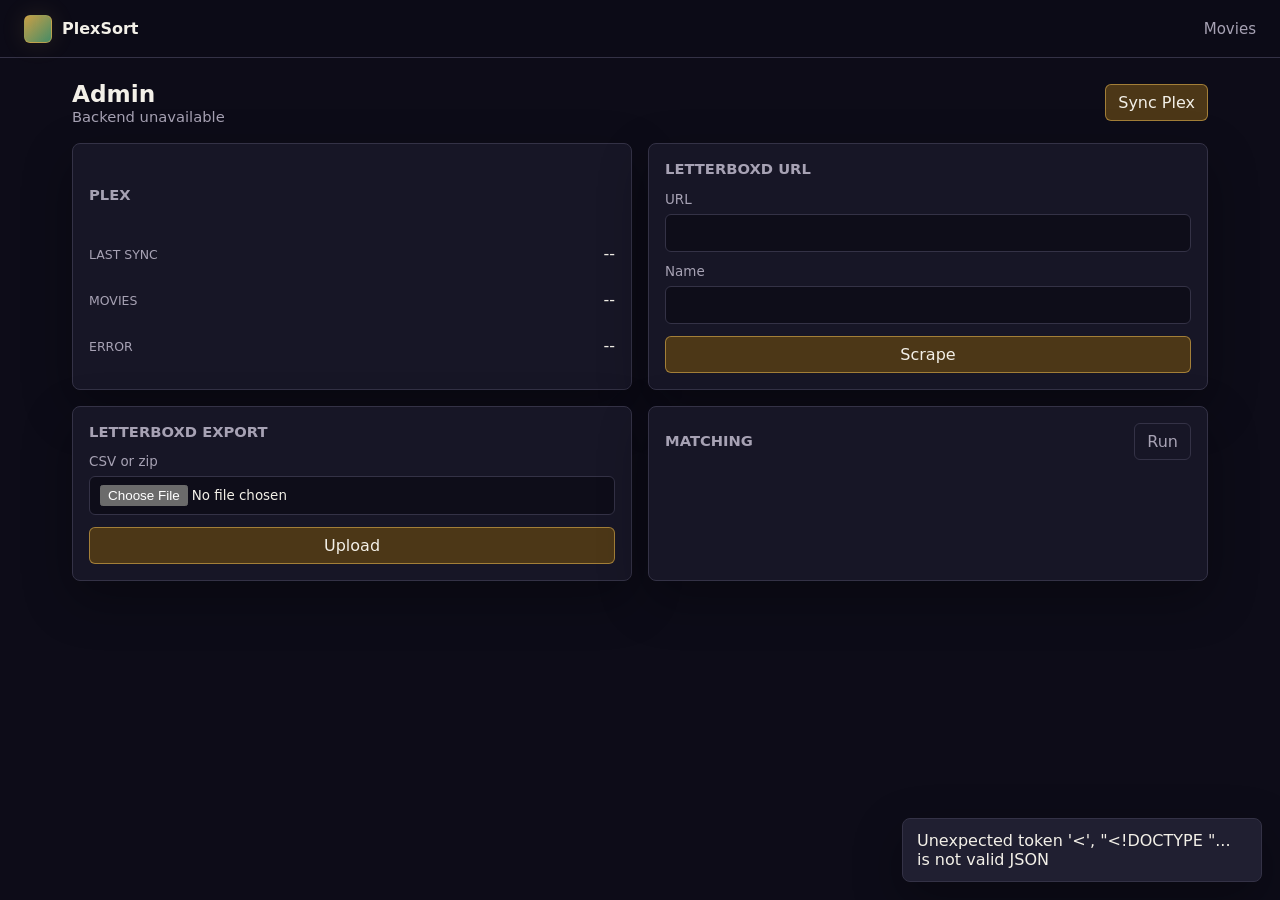
==== frontend/admin.html @ 12df2adc "Add static frontend checkpoint" ====
<!doctype html>
<html lang="en">
  <head>
    <meta charset="utf-8" />
    <meta name="viewport" content="width=device-width, initial-scale=1" />
    <title>PlexSort Admin</title>
    <link rel="stylesheet" href="assets/style.css" />
  </head>
  <body data-view="admin">
    <header class="topbar">
      <a class="brand" href="/">
        <span class="brand-mark" aria-hidden="true"></span>
        <span>PlexSort</span>
      </a>
      <nav class="nav-actions" aria-label="Primary">
        <a href="/">Movies</a>
      </nav>
    </header>

    <main class="admin-shell">
      <section class="admin-header">
        <div>
          <h1>Admin</h1>
          <p id="adminStatus">Checking backend</p>
        </div>
        <button class="primary-button" id="syncPlexButton" type="button">Sync Plex</button>
      </section>

      <section class="admin-grid">
        <section class="tool-panel">
          <div class="panel-title">
            <h2>Plex</h2>
          </div>
          <dl class="status-list" id="syncStatus">
            <div><dt>Last sync</dt><dd>--</dd></div>
            <div><dt>Movies</dt><dd>--</dd></div>
            <div><dt>Error</dt><dd>--</dd></div>
          </dl>
        </section>

        <section class="tool-panel">
          <div class="panel-title">
            <h2>Letterboxd URL</h2>
          </div>
          <form id="scrapeForm">
            <label>
              URL
              <input id="scrapeUrlInput" type="url" autocomplete="off" required />
            </label>
            <label>
              Name
              <input id="scrapeNameInput" type="text" autocomplete="off" />
            </label>
            <button class="primary-button" type="submit">Scrape</button>
          </form>
        </section>

        <section class="tool-panel">
          <div class="panel-title">
            <h2>Letterboxd Export</h2>
          </div>
          <form id="uploadForm">
            <label>
              CSV or zip
              <input id="uploadInput" type="file" accept=".csv,.zip,text/csv,application/zip" required />
            </label>
            <button class="primary-button" type="submit">Upload</button>
          </form>
        </section>

        <section class="tool-panel">
          <div class="panel-title">
            <h2>Matching</h2>
            <button class="ghost-button" id="runMatchButton" type="button">Run</button>
          </div>
          <div class="review-list" id="reviewList"></div>
        </section>
      </section>
    </main>

    <div class="toast" id="toast" role="status" aria-live="polite" hidden></div>
    <script src="assets/admin.js"></script>
  </body>
</html>
---- frontend/assets/style.css ----
:root {
  color-scheme: dark;
  --bg: #0d0c18;
  --panel: #171626;
  --panel-strong: #201f31;
  --line: #343246;
  --text: #f3f0e8;
  --muted: #a7a2b4;
  --gold: #d8ac4c;
  --green: #5fc489;
  --red: #e16d6d;
  --focus: #7fb7ff;
  --shadow: 0 18px 50px rgba(0, 0, 0, 0.32);
}

* {
  box-sizing: border-box;
}

body {
  margin: 0;
  min-height: 100vh;
  background: var(--bg);
  color: var(--text);
  font-family:
    Inter, ui-sans-serif, system-ui, -apple-system, BlinkMacSystemFont, "Segoe UI", sans-serif;
  letter-spacing: 0;
}

button,
input,
select {
  font: inherit;
}

button,
a {
  color: inherit;
}

button {
  cursor: pointer;
}

button:disabled {
  cursor: not-allowed;
  opacity: 0.48;
}

a {
  text-decoration: none;
}

.topbar {
  position: sticky;
  top: 0;
  z-index: 10;
  display: flex;
  align-items: center;
  justify-content: space-between;
  height: 58px;
  padding: 0 24px;
  border-bottom: 1px solid var(--line);
  background: rgba(13, 12, 24, 0.94);
  backdrop-filter: blur(14px);
}

.brand,
.nav-actions {
  display: flex;
  align-items: center;
  gap: 10px;
}

.brand {
  font-weight: 760;
}

.brand-mark {
  width: 28px;
  height: 28px;
  border: 1px solid rgba(216, 172, 76, 0.5);
  border-radius: 6px;
  background:
    linear-gradient(135deg, rgba(216, 172, 76, 0.92), rgba(95, 196, 137, 0.7)),
    repeating-linear-gradient(90deg, transparent 0 4px, rgba(13, 12, 24, 0.4) 4px 7px);
  box-shadow: 0 0 24px rgba(216, 172, 76, 0.14);
}

.nav-actions a {
  color: var(--muted);
  font-size: 0.94rem;
}

.nav-actions a:hover {
  color: var(--text);
}

.app-shell {
  display: grid;
  grid-template-columns: minmax(250px, 300px) minmax(0, 1fr);
  gap: 0;
  min-height: calc(100vh - 58px);
}

.sidebar {
  border-right: 1px solid var(--line);
  background: #11101e;
  padding: 18px;
}

.workspace,
.admin-shell {
  min-width: 0;
  padding: 22px;
}

.tool-panel {
  display: grid;
  gap: 14px;
  padding: 16px;
  border: 1px solid var(--line);
  border-radius: 8px;
  background: var(--panel);
  box-shadow: var(--shadow);
}

.sidebar .tool-panel + .tool-panel {
  margin-top: 16px;
}

.panel-title,
.table-toolbar,
.admin-header {
  display: flex;
  align-items: center;
  justify-content: space-between;
  gap: 16px;
}

h1,
h2,
p {
  margin: 0;
}

h1 {
  font-size: 1.45rem;
  line-height: 1.2;
}

h2 {
  font-size: 0.92rem;
  line-height: 1.2;
  color: var(--muted);
  text-transform: uppercase;
}

p {
  color: var(--muted);
  font-size: 0.92rem;
}

.muted {
  color: var(--muted);
  font-size: 0.84rem;
}

label,
fieldset {
  display: grid;
  gap: 7px;
  min-width: 0;
  color: var(--muted);
  font-size: 0.84rem;
  border: 0;
  padding: 0;
  margin: 0;
}

legend {
  padding: 0;
  color: var(--muted);
}

input,
select {
  width: 100%;
  min-height: 38px;
  border: 1px solid var(--line);
  border-radius: 6px;
  background: #0e0d19;
  color: var(--text);
  padding: 8px 10px;
  outline: none;
}

input:focus,
select:focus,
button:focus-visible {
  border-color: var(--focus);
  box-shadow: 0 0 0 3px rgba(127, 183, 255, 0.2);
}

.field-grid {
  display: grid;
  gap: 10px;
}

.field-grid.two {
  grid-template-columns: repeat(2, minmax(0, 1fr));
}

.segmented {
  grid-template-columns: repeat(3, minmax(0, 1fr));
  gap: 8px;
}

.segmented legend {
  grid-column: 1 / -1;
}

.segmented label {
  display: flex;
  align-items: center;
  justify-content: center;
  min-height: 34px;
  border: 1px solid var(--line);
  border-radius: 6px;
  background: #0e0d19;
  color: var(--text);
}

.segmented input {
  width: auto;
  min-height: auto;
  margin: 0 6px 0 0;
}

.primary-button,
.ghost-button,
.icon-button {
  min-height: 36px;
  border: 1px solid var(--line);
  border-radius: 6px;
  background: var(--panel-strong);
  color: var(--text);
  padding: 8px 12px;
}

.primary-button {
  border-color: rgba(216, 172, 76, 0.62);
  background: #4c3717;
}

.ghost-button {
  color: var(--muted);
  background: transparent;
}

.icon-button {
  width: 36px;
  padding: 0;
  font-size: 1.5rem;
  line-height: 1;
}

.metric-strip {
  display: grid;
  grid-template-columns: repeat(3, minmax(0, 1fr));
  gap: 12px;
  margin-bottom: 18px;
}

.metric-strip div {
  display: grid;
  gap: 4px;
  min-height: 72px;
  padding: 14px;
  border: 1px solid var(--line);
  border-radius: 8px;
  background: var(--panel);
}

.metric-strip span,
.coverage-list dt,
.status-list dt {
  color: var(--muted);
  font-size: 0.78rem;
  text-transform: uppercase;
}

.metric-strip strong {
  font-size: 1.45rem;
}

.table-toolbar {
  margin-bottom: 12px;
}

.toolbar-actions {
  display: flex;
  align-items: center;
  gap: 8px;
}

#pageLabel {
  min-width: 28px;
  color: var(--muted);
  text-align: center;
}

.table-frame {
  position: relative;
  overflow: auto;
  border: 1px solid var(--line);
  border-radius: 8px;
  background: var(--panel);
}

table {
  width: 100%;
  min-width: 800px;
  border-collapse: collapse;
}

th,
td {
  padding: 11px 12px;
  border-bottom: 1px solid rgba(52, 50, 70, 0.72);
  text-align: left;
  vertical-align: middle;
}

th {
  position: sticky;
  top: 0;
  z-index: 1;
  background: #171626;
  color: var(--muted);
  font-size: 0.78rem;
  text-transform: uppercase;
}

th button {
  border: 0;
  background: transparent;
  color: inherit;
  padding: 0;
  text-transform: inherit;
}

tbody tr:hover {
  background: rgba(255, 255, 255, 0.035);
}

.movie-title {
  display: flex;
  align-items: center;
  gap: 10px;
  min-width: 220px;
}

.poster-thumb {
  flex: 0 0 auto;
  width: 34px;
  height: 48px;
  border-radius: 4px;
  border: 1px solid var(--line);
  background:
    linear-gradient(145deg, rgba(216, 172, 76, 0.3), rgba(95, 196, 137, 0.18)),
    #0e0d19;
  object-fit: cover;
}

.pill-row {
  display: flex;
  flex-wrap: wrap;
  gap: 6px;
}

.pill {
  display: inline-flex;
  align-items: center;
  max-width: 160px;
  min-height: 24px;
  padding: 3px 8px;
  border: 1px solid var(--line);
  border-radius: 999px;
  color: var(--muted);
  background: #11101e;
  font-size: 0.78rem;
  white-space: nowrap;
  overflow: hidden;
  text-overflow: ellipsis;
}

.status-good {
  color: var(--green);
}

.status-bad {
  color: var(--red);
}

.coverage-list,
.status-list {
  display: grid;
  gap: 10px;
  margin: 0;
}

.coverage-list div,
.status-list div {
  display: flex;
  align-items: baseline;
  justify-content: space-between;
  gap: 12px;
}

.coverage-list dd,
.status-list dd {
  margin: 0;
  color: var(--text);
}

.empty-state {
  display: grid;
  justify-items: center;
  gap: 8px;
  padding: 52px 20px;
  color: var(--muted);
  text-align: center;
}

.empty-state strong {
  color: var(--text);
}

.poster-stack {
  display: flex;
  align-items: flex-end;
  gap: 5px;
  height: 58px;
  margin-bottom: 4px;
}

.poster-stack span {
  display: block;
  width: 28px;
  height: 44px;
  border: 1px solid var(--line);
  border-radius: 4px;
  background: linear-gradient(145deg, rgba(216, 172, 76, 0.48), rgba(95, 196, 137, 0.22));
}

.poster-stack span:nth-child(2) {
  height: 54px;
}

.admin-shell {
  max-width: 1180px;
  margin: 0 auto;
}

.admin-header {
  margin-bottom: 18px;
}

.admin-grid {
  display: grid;
  grid-template-columns: repeat(2, minmax(0, 1fr));
  gap: 16px;
}

form {
  display: grid;
  gap: 12px;
}

.review-list {
  display: grid;
  gap: 8px;
  min-height: 90px;
}

.review-item {
  display: grid;
  gap: 4px;
  padding: 10px;
  border: 1px solid var(--line);
  border-radius: 6px;
  background: #11101e;
}

.review-item span {
  color: var(--muted);
  font-size: 0.84rem;
}

.toast {
  position: fixed;
  right: 18px;
  bottom: 18px;
  max-width: min(360px, calc(100vw - 36px));
  padding: 12px 14px;
  border: 1px solid var(--line);
  border-radius: 8px;
  background: var(--panel-strong);
  box-shadow: var(--shadow);
}

[hidden] {
  display: none !important;
}

@media (max-width: 880px) {
  .topbar {
    padding: 0 14px;
  }

  .app-shell,
  .admin-grid {
    grid-template-columns: 1fr;
  }

  .sidebar {
    border-right: 0;
    border-bottom: 1px solid var(--line);
  }

  .workspace,
  .admin-shell {
    padding: 16px;
  }

  .metric-strip {
    grid-template-columns: 1fr;
  }

  .table-toolbar,
  .admin-header {
    align-items: flex-start;
    flex-direction: column;
  }
}
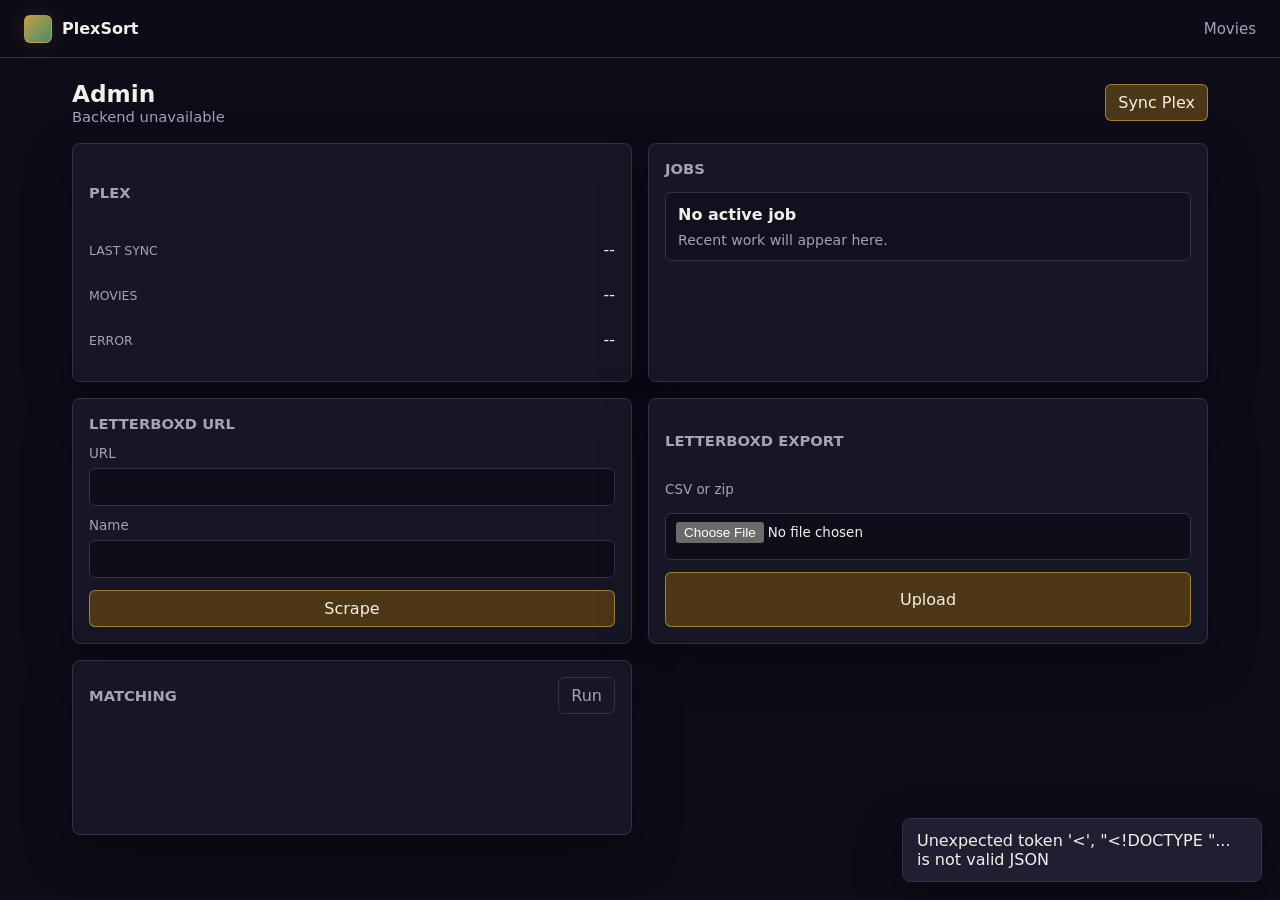
==== commit e7b4f599: "Add job progress tracking and live status" ====
--- a/frontend/admin.html
+++ b/frontend/admin.html
@@ -36,6 +36,17 @@
             <div><dt>Movies</dt><dd>--</dd></div>
             <div><dt>Error</dt><dd>--</dd></div>
           </dl>
+        </section>
+
+        <section class="tool-panel">
+          <div class="panel-title">
+            <h2>Jobs</h2>
+          </div>
+          <div class="job-status" id="activeJob">
+            <strong>No active job</strong>
+            <span>Recent work will appear here.</span>
+          </div>
+          <div class="review-list" id="jobList"></div>
         </section>
 
         <section class="tool-panel">
@@ -82,4 +93,3 @@
     <script src="assets/admin.js"></script>
   </body>
 </html>
-
--- a/frontend/assets/style.css
+++ b/frontend/assets/style.css
@@ -484,6 +484,26 @@
   min-height: 90px;
 }
 
+.job-status {
+  display: grid;
+  gap: 8px;
+  padding: 12px;
+  border: 1px solid var(--line);
+  border-radius: 6px;
+  background: #11101e;
+}
+
+.job-status span {
+  color: var(--muted);
+  font-size: 0.88rem;
+}
+
+progress {
+  width: 100%;
+  height: 10px;
+  accent-color: var(--gold);
+}
+
 .review-item {
   display: grid;
   gap: 4px;
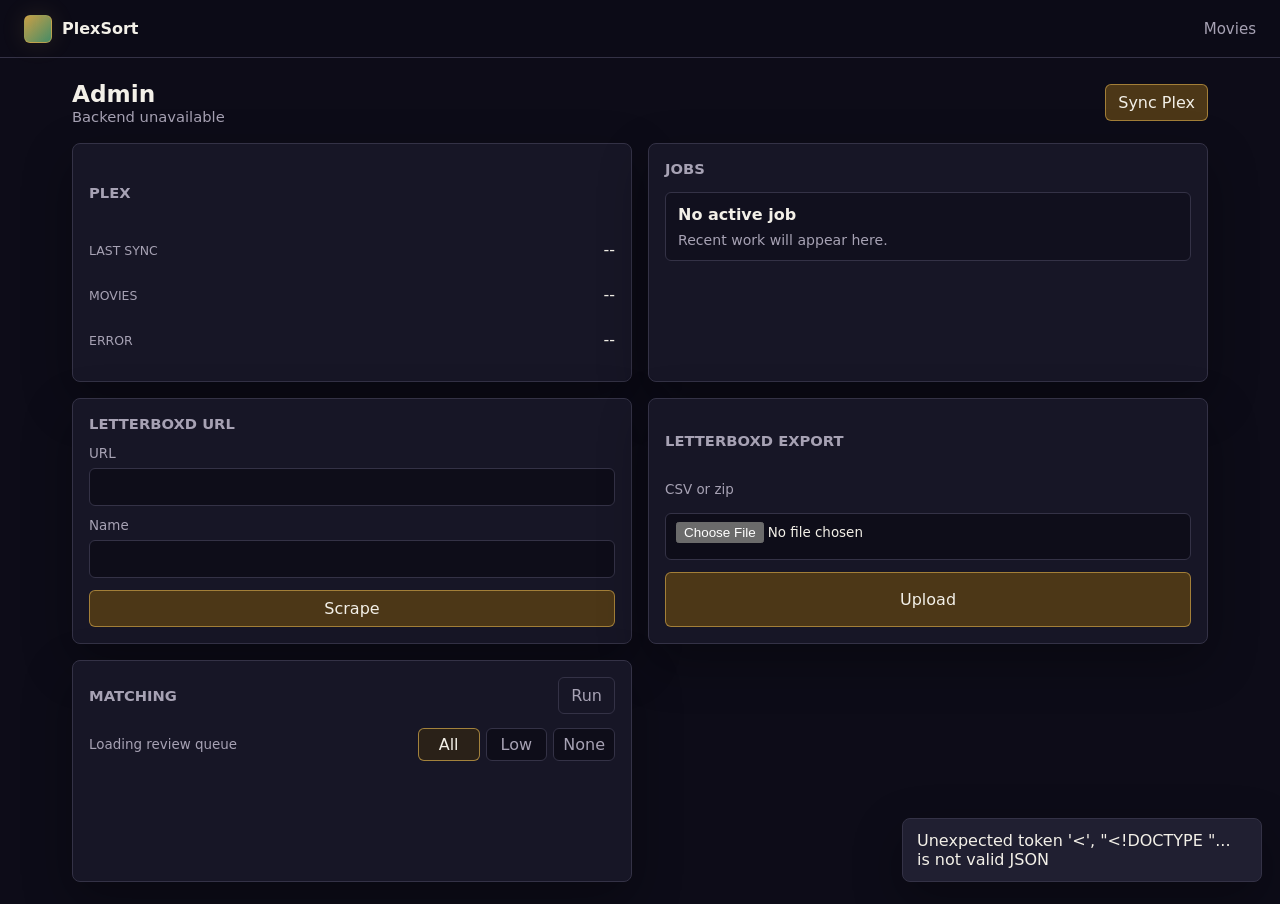
==== commit 4caa215a: "Add admin review queue filters" ====
--- a/frontend/admin.html
+++ b/frontend/admin.html
@@ -84,6 +84,14 @@
             <h2>Matching</h2>
             <button class="ghost-button" id="runMatchButton" type="button">Run</button>
           </div>
+          <div class="review-toolbar">
+            <div class="review-summary" id="reviewSummary">Loading review queue</div>
+            <div class="review-filter" aria-label="Review filter">
+              <button type="button" data-review-filter="all" aria-pressed="true">All</button>
+              <button type="button" data-review-filter="low" aria-pressed="false">Low</button>
+              <button type="button" data-review-filter="none" aria-pressed="false">None</button>
+            </div>
+          </div>
           <div class="review-list" id="reviewList"></div>
         </section>
       </section>
--- a/frontend/assets/style.css
+++ b/frontend/assets/style.css
@@ -484,6 +484,49 @@
   min-height: 90px;
 }
 
+.review-toolbar {
+  display: flex;
+  align-items: center;
+  justify-content: space-between;
+  gap: 12px;
+  min-width: 0;
+}
+
+.review-summary {
+  display: flex;
+  flex-wrap: wrap;
+  gap: 8px;
+  min-width: 0;
+  color: var(--muted);
+  font-size: 0.84rem;
+}
+
+.review-summary strong {
+  color: var(--text);
+}
+
+.review-filter {
+  display: grid;
+  grid-template-columns: repeat(3, minmax(58px, 1fr));
+  gap: 6px;
+  flex: 0 0 auto;
+}
+
+.review-filter button {
+  min-height: 32px;
+  border: 1px solid var(--line);
+  border-radius: 6px;
+  background: #0e0d19;
+  color: var(--muted);
+  padding: 6px 9px;
+}
+
+.review-filter button[aria-pressed="true"] {
+  border-color: rgba(216, 172, 76, 0.7);
+  color: var(--text);
+  background: #2a2118;
+}
+
 .job-status {
   display: grid;
   gap: 8px;
@@ -516,6 +559,37 @@
 .review-item span {
   color: var(--muted);
   font-size: 0.84rem;
+}
+
+.review-actions {
+  display: grid;
+  grid-template-columns: minmax(0, 1fr) auto auto;
+  gap: 8px;
+  margin-top: 6px;
+}
+
+.candidate-list {
+  display: grid;
+  gap: 6px;
+  margin-top: 4px;
+}
+
+.candidate-button {
+  display: flex;
+  align-items: center;
+  justify-content: space-between;
+  gap: 10px;
+  min-height: 34px;
+  border: 1px solid var(--line);
+  border-radius: 6px;
+  background: #0e0d19;
+  color: var(--text);
+  padding: 7px 9px;
+  text-align: left;
+}
+
+.candidate-button small {
+  color: var(--muted);
 }
 
 .toast {
@@ -559,7 +633,8 @@
   }
 
   .table-toolbar,
-  .admin-header {
+  .admin-header,
+  .review-toolbar {
     align-items: flex-start;
     flex-direction: column;
   }
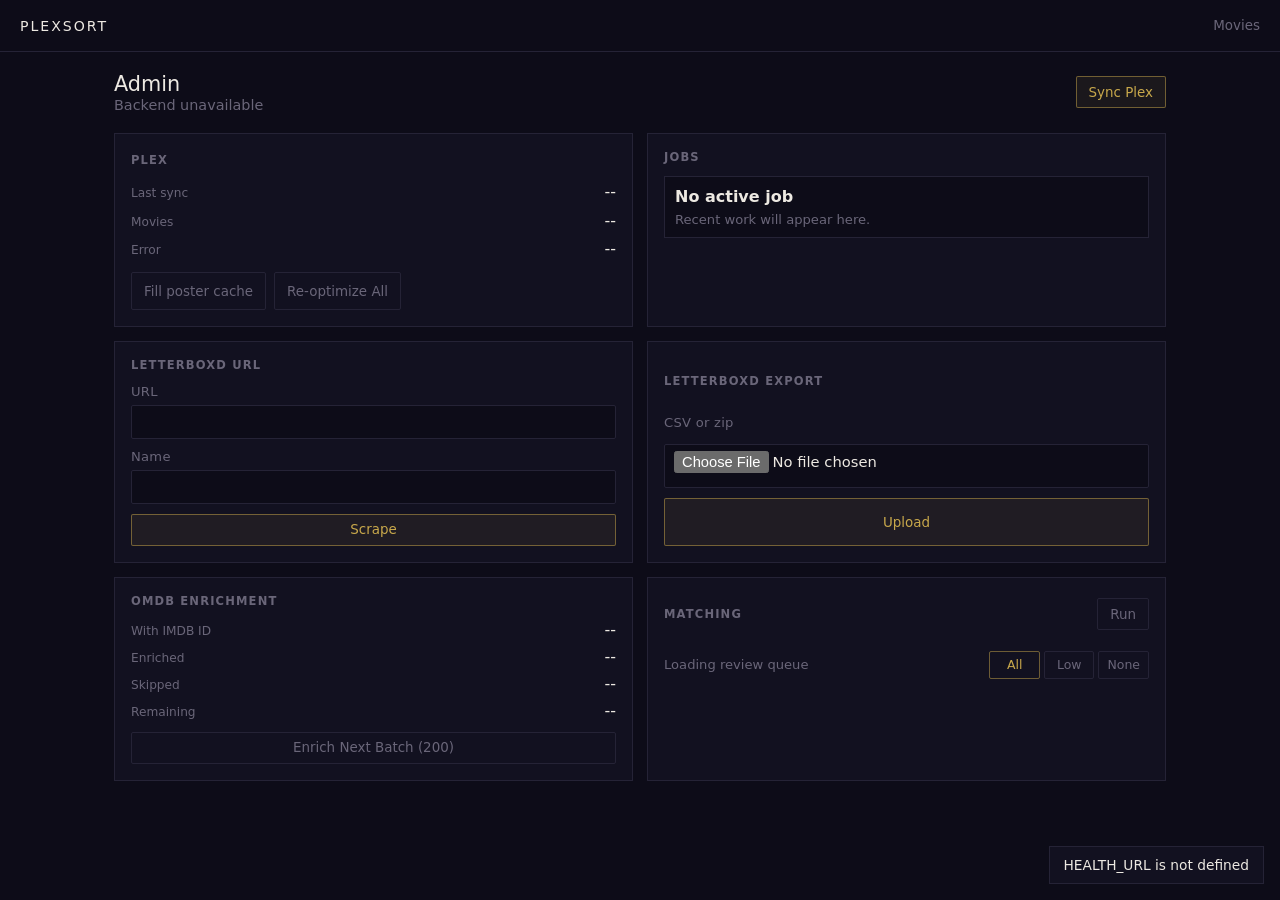
==== commit 8cbfd6bf: "Expose OMDb enrichment details" ====
--- a/frontend/admin.html
+++ b/frontend/admin.html
@@ -4,13 +4,12 @@
     <meta charset="utf-8" />
     <meta name="viewport" content="width=device-width, initial-scale=1" />
     <title>PlexSort Admin</title>
-    <link rel="stylesheet" href="assets/style.css" />
+    <link rel="stylesheet" href="assets/style.css?v=12" />
   </head>
   <body data-view="admin">
     <header class="topbar">
       <a class="brand" href="/">
-        <span class="brand-mark" aria-hidden="true"></span>
-        <span>PlexSort</span>
+        <span class="brand-name">PlexSort</span>
       </a>
       <nav class="nav-actions" aria-label="Primary">
         <a href="/">Movies</a>
@@ -36,6 +35,10 @@
             <div><dt>Movies</dt><dd>--</dd></div>
             <div><dt>Error</dt><dd>--</dd></div>
           </dl>
+          <div style="display:flex;gap:8px;flex-wrap:wrap">
+            <button class="ghost-button" id="optimizePostersButton" type="button">Fill poster cache</button>
+            <button class="ghost-button" id="reoptimizePostersButton" type="button">Re-optimize All</button>
+          </div>
         </section>
 
         <section class="tool-panel">
@@ -81,6 +84,19 @@
 
         <section class="tool-panel">
           <div class="panel-title">
+            <h2>OMDB Enrichment</h2>
+          </div>
+          <dl class="status-list" id="omdbStatus">
+            <div><dt>With IMDB ID</dt><dd>--</dd></div>
+            <div><dt>Enriched</dt><dd>--</dd></div>
+            <div><dt>Skipped</dt><dd>--</dd></div>
+            <div><dt>Remaining</dt><dd>--</dd></div>
+          </dl>
+          <button class="ghost-button" id="enrichOmdbButton" type="button">Enrich Next Batch (200)</button>
+        </section>
+
+        <section class="tool-panel">
+          <div class="panel-title">
             <h2>Matching</h2>
             <button class="ghost-button" id="runMatchButton" type="button">Run</button>
           </div>
@@ -98,6 +114,6 @@
     </main>
 
     <div class="toast" id="toast" role="status" aria-live="polite" hidden></div>
-    <script src="assets/admin.js"></script>
+    <script src="assets/admin.js?v=6"></script>
   </body>
 </html>
--- a/frontend/assets/style.css
+++ b/frontend/assets/style.css
@@ -1,16 +1,14 @@
 :root {
   color-scheme: dark;
   --bg: #0d0c18;
-  --panel: #171626;
-  --panel-strong: #201f31;
-  --line: #343246;
-  --text: #f3f0e8;
-  --muted: #a7a2b4;
-  --gold: #d8ac4c;
-  --green: #5fc489;
-  --red: #e16d6d;
-  --focus: #7fb7ff;
-  --shadow: 0 18px 50px rgba(0, 0, 0, 0.32);
+  --surface: #121120;
+  --line: #252336;
+  --text: #ede9e2;
+  --muted: #6a6679;
+  --accent: #c8a84b;
+  --green: #4db87a;
+  --red: #c45858;
+  --focus: #4a8fd4;
 }
 
 * {
@@ -22,8 +20,8 @@
   min-height: 100vh;
   background: var(--bg);
   color: var(--text);
-  font-family:
-    Inter, ui-sans-serif, system-ui, -apple-system, BlinkMacSystemFont, "Segoe UI", sans-serif;
+  font-family: Inter, ui-sans-serif, system-ui, -apple-system, BlinkMacSystemFont, "Segoe UI", sans-serif;
+  font-size: 1rem;
   letter-spacing: 0;
 }
 
@@ -44,13 +42,14 @@
 
 button:disabled {
   cursor: not-allowed;
-  opacity: 0.48;
+  opacity: 0.4;
 }
 
 a {
   text-decoration: none;
 }
 
+/* ── Topbar ── */
 .topbar {
   position: sticky;
   top: 0;
@@ -58,86 +57,172 @@
   display: flex;
   align-items: center;
   justify-content: space-between;
-  height: 58px;
-  padding: 0 24px;
+  height: 52px;
+  padding: 0 20px;
   border-bottom: 1px solid var(--line);
-  background: rgba(13, 12, 24, 0.94);
-  backdrop-filter: blur(14px);
-}
-
-.brand,
+  background: var(--bg);
+}
+
+.brand {
+  display: flex;
+  align-items: baseline;
+  gap: 10px;
+}
+
+.brand-name {
+  font-size: 0.88rem;
+  font-weight: 300;
+  letter-spacing: 0.14em;
+  text-transform: uppercase;
+}
+
+.brand-count {
+  color: var(--muted);
+  font-size: 0.8rem;
+  font-weight: 400;
+  letter-spacing: 0.02em;
+}
+
 .nav-actions {
   display: flex;
   align-items: center;
   gap: 10px;
 }
 
-.brand {
-  font-weight: 760;
-}
-
-.brand-mark {
-  width: 28px;
-  height: 28px;
-  border: 1px solid rgba(216, 172, 76, 0.5);
-  border-radius: 6px;
-  background:
-    linear-gradient(135deg, rgba(216, 172, 76, 0.92), rgba(95, 196, 137, 0.7)),
-    repeating-linear-gradient(90deg, transparent 0 4px, rgba(13, 12, 24, 0.4) 4px 7px);
-  box-shadow: 0 0 24px rgba(216, 172, 76, 0.14);
-}
-
 .nav-actions a {
   color: var(--muted);
-  font-size: 0.94rem;
+  font-size: 0.84rem;
 }
 
 .nav-actions a:hover {
   color: var(--text);
 }
 
+/* ── Buttons ── */
+.icon-button {
+  display: inline-flex;
+  align-items: center;
+  justify-content: center;
+  width: 32px;
+  height: 32px;
+  border: 1px solid var(--line);
+  border-radius: 2px;
+  background: transparent;
+  color: var(--muted);
+  font-size: 1rem;
+  line-height: 1;
+  padding: 0;
+}
+
+.icon-button:hover {
+  color: var(--text);
+  border-color: var(--muted);
+}
+
+.settings-button {
+  font-size: 0.88rem;
+}
+
+.sidebar-toggle-btn {
+  display: none;
+}
+
+.text-btn {
+  border: 0;
+  background: transparent;
+  color: var(--muted);
+  padding: 0;
+  font-size: 0.84rem;
+  cursor: pointer;
+}
+
+.text-btn:hover {
+  color: var(--text);
+}
+
+/* admin-shared buttons */
+.primary-button,
+.ghost-button {
+  min-height: 32px;
+  border: 1px solid var(--line);
+  border-radius: 2px;
+  background: transparent;
+  color: var(--text);
+  padding: 5px 12px;
+  font-size: 0.84rem;
+}
+
+.primary-button {
+  border-color: rgba(200, 168, 75, 0.5);
+  background: rgba(200, 168, 75, 0.08);
+  color: var(--accent);
+}
+
+.primary-button:hover {
+  background: rgba(200, 168, 75, 0.14);
+}
+
+.ghost-button {
+  color: var(--muted);
+}
+
+.ghost-button:hover {
+  color: var(--text);
+}
+
+button:focus-visible,
+input:focus,
+select:focus {
+  outline: none;
+  border-color: var(--focus);
+  box-shadow: 0 0 0 2px rgba(74, 143, 212, 0.18);
+}
+
+/* ── Layout ── */
 .app-shell {
   display: grid;
-  grid-template-columns: minmax(250px, 300px) minmax(0, 1fr);
-  gap: 0;
-  min-height: calc(100vh - 58px);
+  grid-template-columns: 260px minmax(0, 1fr);
+  min-height: calc(100vh - 52px);
 }
 
 .sidebar {
   border-right: 1px solid var(--line);
-  background: #11101e;
-  padding: 18px;
+  overflow-y: auto;
 }
 
 .workspace,
 .admin-shell {
   min-width: 0;
-  padding: 22px;
-}
-
-.tool-panel {
-  display: grid;
-  gap: 14px;
-  padding: 16px;
-  border: 1px solid var(--line);
-  border-radius: 8px;
-  background: var(--panel);
-  box-shadow: var(--shadow);
-}
-
-.sidebar .tool-panel + .tool-panel {
-  margin-top: 16px;
-}
-
-.panel-title,
-.table-toolbar,
-.admin-header {
+  padding: 20px 24px;
+}
+
+/* ── Sidebar sections ── */
+.sidebar-section {
+  padding: 14px 16px;
+  border-bottom: 1px solid var(--line);
+}
+
+.section-header {
   display: flex;
   align-items: center;
   justify-content: space-between;
-  gap: 16px;
-}
-
+  margin-bottom: 12px;
+}
+
+.section-label {
+  font-size: 0.72rem;
+  font-weight: 600;
+  letter-spacing: 0.1em;
+  text-transform: uppercase;
+  color: var(--muted);
+}
+
+.section-actions {
+  display: flex;
+  gap: 10px;
+}
+
+/* ── Typography ── */
 h1,
 h2,
 p {
@@ -145,34 +230,38 @@
 }
 
 h1 {
-  font-size: 1.45rem;
+  font-size: 1.3rem;
+  font-weight: 500;
   line-height: 1.2;
 }
 
 h2 {
-  font-size: 0.92rem;
-  line-height: 1.2;
-  color: var(--muted);
+  font-size: 0.72rem;
+  font-weight: 600;
+  letter-spacing: 0.1em;
   text-transform: uppercase;
+  color: var(--muted);
 }
 
 p {
   color: var(--muted);
-  font-size: 0.92rem;
+  font-size: 0.9rem;
 }
 
 .muted {
   color: var(--muted);
-  font-size: 0.84rem;
-}
-
+  font-size: 0.88rem;
+}
+
+/* ── Form controls ── */
 label,
 fieldset {
   display: grid;
-  gap: 7px;
+  gap: 6px;
   min-width: 0;
   color: var(--muted);
-  font-size: 0.84rem;
+  font-size: 0.82rem;
+  letter-spacing: 0.02em;
   border: 0;
   padding: 0;
   margin: 0;
@@ -181,30 +270,31 @@
 legend {
   padding: 0;
   color: var(--muted);
+  font-size: 0.82rem;
+  letter-spacing: 0.02em;
 }
 
 input,
 select {
   width: 100%;
-  min-height: 38px;
-  border: 1px solid var(--line);
-  border-radius: 6px;
-  background: #0e0d19;
-  color: var(--text);
-  padding: 8px 10px;
+  min-height: 34px;
+  border: 1px solid var(--line);
+  border-radius: 2px;
+  background: var(--bg);
+  color: var(--text);
+  padding: 6px 9px;
   outline: none;
-}
-
-input:focus,
-select:focus,
-button:focus-visible {
-  border-color: var(--focus);
-  box-shadow: 0 0 0 3px rgba(127, 183, 255, 0.2);
+  font-size: 0.92rem;
+}
+
+.filter-fields {
+  display: grid;
+  gap: 12px;
 }
 
 .field-grid {
   display: grid;
-  gap: 10px;
+  gap: 8px;
 }
 
 .field-grid.two {
@@ -213,7 +303,7 @@
 
 .segmented {
   grid-template-columns: repeat(3, minmax(0, 1fr));
-  gap: 8px;
+  gap: 6px;
 }
 
 .segmented legend {
@@ -224,110 +314,438 @@
   display: flex;
   align-items: center;
   justify-content: center;
-  min-height: 34px;
-  border: 1px solid var(--line);
-  border-radius: 6px;
-  background: #0e0d19;
-  color: var(--text);
+  min-height: 30px;
+  border: 1px solid var(--line);
+  border-radius: 2px;
+  background: transparent;
+  color: var(--text);
+  letter-spacing: 0;
+  font-size: 0.84rem;
 }
 
 .segmented input {
   width: auto;
   min-height: auto;
-  margin: 0 6px 0 0;
-}
-
-.primary-button,
-.ghost-button,
-.icon-button {
-  min-height: 36px;
-  border: 1px solid var(--line);
-  border-radius: 6px;
-  background: var(--panel-strong);
-  color: var(--text);
-  padding: 8px 12px;
-}
-
-.primary-button {
-  border-color: rgba(216, 172, 76, 0.62);
-  background: #4c3717;
-}
-
-.ghost-button {
-  color: var(--muted);
+  margin: 0 5px 0 0;
+}
+
+/* ── Sidebar Letterboxd ── */
+.sidebar-section label {
+  margin-top: 6px;
+}
+
+.coverage-list {
+  display: grid;
+  gap: 8px;
+  margin: 12px 0 0;
+}
+
+.coverage-list div {
+  display: flex;
+  align-items: baseline;
+  justify-content: space-between;
+  gap: 8px;
+}
+
+.coverage-list dt {
+  color: var(--muted);
+  font-size: 0.8rem;
+}
+
+.coverage-list dd {
+  margin: 0;
+  font-size: 0.92rem;
+}
+
+.stat-filter-btn {
+  border: 0;
   background: transparent;
-}
-
-.icon-button {
-  width: 36px;
+  color: inherit;
   padding: 0;
-  font-size: 1.5rem;
-  line-height: 1;
-}
-
-.metric-strip {
-  display: grid;
-  grid-template-columns: repeat(3, minmax(0, 1fr));
+  font: inherit;
+  cursor: pointer;
+  text-decoration: underline;
+  text-decoration-color: var(--line);
+  text-underline-offset: 2px;
+}
+
+.stat-filter-btn:hover {
+  color: var(--accent);
+  text-decoration-color: var(--accent);
+}
+
+.stat-filter-btn[data-active="true"] {
+  color: var(--accent);
+  text-decoration-color: var(--accent);
+}
+
+.export-links {
+  display: flex;
+  flex-direction: column;
+  gap: 4px;
+  margin-top: 12px;
+}
+
+/* ── Active filter chips ── */
+.active-filters {
+  display: flex;
+  flex-wrap: wrap;
+  gap: 6px;
+  margin-bottom: 10px;
+}
+
+.filter-chip {
+  display: inline-flex;
+  align-items: center;
+  gap: 5px;
+  height: 26px;
+  border: 1px solid var(--line);
+  border-radius: 2px;
+  background: var(--surface);
+  color: var(--muted);
+  padding: 0 8px;
+  font-size: 0.78rem;
+  cursor: pointer;
+  white-space: nowrap;
+}
+
+.filter-chip:hover {
+  color: var(--text);
+  border-color: var(--muted);
+}
+
+.filter-chip[data-chip-type="list"] {
+  border-color: rgba(200, 168, 75, 0.4);
+  color: var(--accent);
+}
+
+/* ── Missing view ── */
+.missing-view {
+  display: grid;
+  gap: 0;
+}
+
+.missing-view-header {
+  display: flex;
+  align-items: baseline;
+  justify-content: space-between;
   gap: 12px;
-  margin-bottom: 18px;
-}
-
-.metric-strip div {
+  padding: 0 0 14px;
+}
+
+.missing-view-header strong {
+  font-size: 1.1rem;
+  font-weight: 500;
+}
+
+.missing-note {
+  font-size: 0.78rem;
+  color: var(--muted);
+  margin-bottom: 12px;
+  padding: 6px 10px;
+  border-left: 2px solid var(--line);
+}
+
+.missing-table {
+  width: 100%;
+  min-width: 480px;
+}
+
+.missing-table th {
+  font-size: 0.7rem;
+  letter-spacing: 0.08em;
+  font-weight: 600;
+  text-transform: uppercase;
+  color: var(--muted);
+  padding: 7px 12px;
+  background: var(--bg);
+  border-bottom: 1px solid var(--line);
+  text-align: left;
+  cursor: pointer;
+  user-select: none;
+  position: sticky;
+  top: 0;
+  z-index: 1;
+}
+
+.missing-table th:hover {
+  color: var(--text);
+}
+
+.missing-table td {
+  padding: 9px 12px;
+  border-bottom: 1px solid var(--line);
+  vertical-align: middle;
+}
+
+.missing-table td:first-child {
+  color: var(--muted);
+  font-size: 0.78rem;
+  width: 40px;
+}
+
+.missing-table td a {
+  color: var(--muted);
+  font-size: 0.82rem;
+  text-decoration: underline;
+  text-underline-offset: 2px;
+}
+
+.missing-table td a:hover {
+  color: var(--text);
+}
+
+.missing-table tbody tr:hover {
+  background: rgba(255, 255, 255, 0.022);
+}
+
+/* ── Movie detail panel ── */
+.movie-detail {
+  position: fixed;
+  inset: 0;
+  z-index: 40;
+  display: flex;
+  align-items: stretch;
+  justify-content: flex-end;
+}
+
+.movie-detail-backdrop {
+  position: absolute;
+  inset: 0;
+  background: rgba(0, 0, 0, 0.55);
+  cursor: pointer;
+}
+
+.movie-detail-panel {
+  position: relative;
+  z-index: 1;
+  width: min(400px, 100vw);
+  height: 100vh;
+  overflow-y: auto;
+  background: var(--surface);
+  border-left: 1px solid var(--line);
+  display: grid;
+  align-content: start;
+  gap: 0;
+}
+
+.movie-detail-header {
+  display: flex;
+  justify-content: flex-end;
+  padding: 10px 12px 0;
+  position: sticky;
+  top: 0;
+  background: var(--surface);
+  z-index: 1;
+}
+
+.detail-poster {
+  width: 100%;
+  overflow: hidden;
+}
+
+.detail-poster img {
+  width: 100%;
+  height: auto;
+  display: block;
+}
+
+.detail-body {
+  padding: 14px 16px 16px;
+  display: grid;
+  gap: 14px;
+}
+
+.detail-title {
+  font-size: 1.05rem;
+  font-weight: 500;
+  line-height: 1.3;
+  margin: 0;
+}
+
+.detail-subtitle {
+  color: var(--muted);
+  font-size: 0.8rem;
+  margin: 0;
+  line-height: 1.5;
+}
+
+.detail-summary {
+  color: var(--muted);
+  font-size: 0.84rem;
+  line-height: 1.6;
+  margin: 0;
+  border-top: 1px solid var(--line);
+  padding-top: 12px;
+}
+
+.detail-grid {
+  display: grid;
+  grid-template-columns: repeat(2, minmax(0, 1fr));
+  gap: 8px;
+}
+
+.detail-group {
+  display: grid;
+  gap: 8px;
+  padding-top: 12px;
+  border-top: 1px solid var(--line);
+}
+
+.detail-group > h3,
+.detail-section h3 {
+  margin: 0;
+  color: var(--muted);
+  font-size: 0.68rem;
+  font-weight: 600;
+  letter-spacing: 0.1em;
+  text-transform: uppercase;
+}
+
+.detail-group-body {
+  display: grid;
+  gap: 10px;
+}
+
+.detail-stat {
+  display: grid;
+  gap: 2px;
+  padding: 8px;
+  border: 1px solid var(--line);
+  background: var(--bg);
+}
+
+.detail-stat--wide {
+  grid-column: 1 / -1;
+}
+
+.detail-stat span {
+  color: var(--muted);
+  font-size: 0.66rem;
+  font-weight: 600;
+  text-transform: uppercase;
+  letter-spacing: 0.08em;
+}
+
+.detail-stat strong {
+  font-size: 0.9rem;
+  font-weight: 400;
+}
+
+.detail-mini-stats {
+  display: flex;
+  flex-wrap: wrap;
+  gap: 6px;
+  margin-top: 2px;
+}
+
+.detail-mini-stats span {
+  color: var(--muted);
+  font-size: 0.78rem;
+  background: var(--bg);
+  border: 1px solid var(--line);
+  padding: 2px 7px;
+  border-radius: 2px;
+}
+
+.detail-section {
   display: grid;
   gap: 4px;
-  min-height: 72px;
-  padding: 14px;
-  border: 1px solid var(--line);
-  border-radius: 8px;
-  background: var(--panel);
-}
-
-.metric-strip span,
-.coverage-list dt,
-.status-list dt {
-  color: var(--muted);
-  font-size: 0.78rem;
+}
+
+.detail-section p {
+  color: var(--text);
+  font-size: 0.9rem;
+  line-height: 1.55;
+}
+
+.detail-section-label {
+  font-size: 0.68rem;
+  font-weight: 600;
+  letter-spacing: 0.1em;
   text-transform: uppercase;
-}
-
-.metric-strip strong {
-  font-size: 1.45rem;
-}
-
+  color: var(--muted);
+}
+
+.detail-section-value {
+  font-size: 0.9rem;
+  line-height: 1.5;
+}
+
+/* ── Table toolbar ── */
 .table-toolbar {
-  margin-bottom: 12px;
+  display: flex;
+  align-items: center;
+  justify-content: space-between;
+  gap: 12px;
+  margin-bottom: 14px;
 }
 
 .toolbar-actions {
   display: flex;
   align-items: center;
-  gap: 8px;
+  gap: 6px;
+}
+
+.toolbar-sep {
+  width: 1px;
+  height: 18px;
+  background: var(--line);
+  flex-shrink: 0;
+}
+
+.sort-select,
+.per-page-select {
+  height: 32px;
+  min-height: auto;
+  width: auto;
+  border: 1px solid var(--line);
+  border-radius: 2px;
+  background: var(--bg);
+  color: var(--text);
+  padding: 0 6px;
+  font-size: 0.82rem;
+  cursor: pointer;
+  outline: none;
+}
+
+.sort-select {
+  min-width: 136px;
+}
+
+.per-page-select {
+  min-width: 56px;
 }
 
 #pageLabel {
-  min-width: 28px;
+  min-width: 40px;
   color: var(--muted);
   text-align: center;
-}
-
+  font-size: 0.84rem;
+}
+
+.toolbar-sub {
+  display: flex;
+  align-items: baseline;
+  gap: 10px;
+}
+
+/* ── Table ── */
 .table-frame {
   position: relative;
   overflow: auto;
-  border: 1px solid var(--line);
-  border-radius: 8px;
-  background: var(--panel);
 }
 
 table {
   width: 100%;
-  min-width: 800px;
+  min-width: 900px;
   border-collapse: collapse;
 }
 
 th,
 td {
-  padding: 11px 12px;
-  border-bottom: 1px solid rgba(52, 50, 70, 0.72);
+  padding: 11px 14px;
+  border-bottom: 1px solid var(--line);
   text-align: left;
   vertical-align: middle;
 }
@@ -336,10 +754,14 @@
   position: sticky;
   top: 0;
   z-index: 1;
-  background: #171626;
-  color: var(--muted);
-  font-size: 0.78rem;
+  background: var(--bg);
+  color: var(--muted);
+  font-size: 0.72rem;
+  font-weight: 600;
+  letter-spacing: 0.08em;
   text-transform: uppercase;
+  padding: 9px 12px;
+  border-bottom: 1px solid var(--line);
 }
 
 th button {
@@ -347,148 +769,268 @@
   background: transparent;
   color: inherit;
   padding: 0;
-  text-transform: inherit;
+  font: inherit;
+}
+
+th button[data-sort-dir="asc"]::after {
+  content: " ↑";
+}
+
+th button[data-sort-dir="desc"]::after {
+  content: " ↓";
+}
+
+th button[data-sort-dir="asc"],
+th button[data-sort-dir="desc"] {
+  color: var(--text);
 }
 
 tbody tr:hover {
-  background: rgba(255, 255, 255, 0.035);
+  background: rgba(255, 255, 255, 0.022);
+}
+
+tbody tr {
+  cursor: pointer;
+}
+
+tbody tr[data-in-list="true"] {
+  border-left: 2px solid rgba(200, 168, 75, 0.5);
 }
 
 .movie-title {
   display: flex;
   align-items: center;
   gap: 10px;
-  min-width: 220px;
+  min-width: 200px;
+}
+
+.rating-stack {
+  display: grid;
+  gap: 2px;
+  min-width: 76px;
+  color: var(--muted);
+  font-size: 0.82rem;
+  line-height: 1.25;
+}
+
+.rating-stack span:first-child {
+  color: var(--text);
+}
+
+.movie-meta {
+  display: flex;
+  flex-wrap: wrap;
+  align-items: center;
+  gap: 0;
+  margin-top: 3px;
 }
 
 .poster-thumb {
   flex: 0 0 auto;
-  width: 34px;
-  height: 48px;
-  border-radius: 4px;
-  border: 1px solid var(--line);
-  background:
-    linear-gradient(145deg, rgba(216, 172, 76, 0.3), rgba(95, 196, 137, 0.18)),
-    #0e0d19;
+  width: 50px;
+  height: 75px;
+  border: 1px solid var(--line);
+  background: var(--surface);
   object-fit: cover;
-}
-
-.pill-row {
+  border-radius: 1px;
+}
+
+/* ── Genre tags (replacing pills) ── */
+.genre-row {
   display: flex;
   flex-wrap: wrap;
-  gap: 6px;
-}
-
-.pill {
-  display: inline-flex;
-  align-items: center;
-  max-width: 160px;
-  min-height: 24px;
-  padding: 3px 8px;
-  border: 1px solid var(--line);
-  border-radius: 999px;
-  color: var(--muted);
-  background: #11101e;
-  font-size: 0.78rem;
-  white-space: nowrap;
-  overflow: hidden;
-  text-overflow: ellipsis;
-}
-
+  align-items: center;
+  gap: 0;
+  color: var(--muted);
+  font-size: 0.88rem;
+}
+
+.genre-btn {
+  border: 0;
+  background: transparent;
+  color: var(--muted);
+  font-size: 0.88rem;
+  padding: 0;
+  cursor: pointer;
+  line-height: inherit;
+}
+
+.genre-btn:hover {
+  color: var(--text);
+  text-decoration: underline;
+  text-underline-offset: 2px;
+}
+
+.genre-sep {
+  color: var(--line);
+  padding: 0 4px;
+  pointer-events: none;
+  user-select: none;
+}
+
+/* ── Status colors ── */
 .status-good {
   color: var(--green);
 }
 
 .status-bad {
-  color: var(--red);
-}
-
-.coverage-list,
+  color: var(--muted);
+}
+
+/* ── Empty state ── */
+.empty-state {
+  display: grid;
+  justify-items: center;
+  gap: 6px;
+  padding: 48px 20px;
+  color: var(--muted);
+  text-align: center;
+}
+
+.empty-state strong {
+  color: var(--text);
+}
+
+.empty-state.compact {
+  padding: 14px;
+}
+
+/* ── Settings/health panel ── */
+.settings-panel {
+  position: fixed;
+  top: 60px;
+  right: 14px;
+  z-index: 20;
+  display: grid;
+  gap: 12px;
+  width: min(400px, calc(100vw - 28px));
+  max-height: calc(100vh - 76px);
+  overflow: auto;
+  padding: 14px;
+  border: 1px solid var(--line);
+  background: var(--surface);
+}
+
+.panel-title,
+.admin-header {
+  display: flex;
+  align-items: center;
+  justify-content: space-between;
+  gap: 14px;
+}
+
+.panel-actions {
+  display: flex;
+  align-items: center;
+  gap: 8px;
+}
+
+.health-grid {
+  display: grid;
+  grid-template-columns: repeat(2, minmax(0, 1fr));
+  gap: 6px;
+}
+
+.health-grid div,
+.health-lists article {
+  display: grid;
+  gap: 2px;
+  padding: 8px;
+  border: 1px solid var(--line);
+  background: var(--bg);
+}
+
+.health-grid span,
+.health-lists span {
+  color: var(--muted);
+  font-size: 0.68rem;
+  text-transform: uppercase;
+  letter-spacing: 0.08em;
+}
+
+.health-grid strong {
+  font-size: 1rem;
+}
+
+.health-lists {
+  display: grid;
+  gap: 6px;
+}
+
+/* ── Toast ── */
+.toast {
+  position: fixed;
+  right: 16px;
+  bottom: 16px;
+  max-width: min(320px, calc(100vw - 32px));
+  padding: 10px 14px;
+  border: 1px solid var(--line);
+  background: var(--surface);
+  font-size: 0.86rem;
+}
+
+/* ── Admin ── */
+.admin-shell {
+  max-width: 1100px;
+  margin: 0 auto;
+}
+
+.admin-header {
+  margin-bottom: 20px;
+}
+
+.admin-grid {
+  display: grid;
+  grid-template-columns: repeat(2, minmax(0, 1fr));
+  gap: 14px;
+}
+
+.tool-panel {
+  display: grid;
+  gap: 12px;
+  padding: 16px;
+  border: 1px solid var(--line);
+  background: var(--surface);
+}
+
+form {
+  display: grid;
+  gap: 10px;
+}
+
 .status-list {
   display: grid;
-  gap: 10px;
+  gap: 8px;
   margin: 0;
 }
 
-.coverage-list div,
 .status-list div {
   display: flex;
   align-items: baseline;
   justify-content: space-between;
-  gap: 12px;
-}
-
-.coverage-list dd,
+  gap: 8px;
+}
+
+.status-list dt {
+  color: var(--muted);
+  font-size: 0.76rem;
+}
+
 .status-list dd {
   margin: 0;
-  color: var(--text);
-}
-
-.empty-state {
-  display: grid;
-  justify-items: center;
-  gap: 8px;
-  padding: 52px 20px;
-  color: var(--muted);
-  text-align: center;
-}
-
-.empty-state strong {
-  color: var(--text);
-}
-
-.poster-stack {
-  display: flex;
-  align-items: flex-end;
-  gap: 5px;
-  height: 58px;
-  margin-bottom: 4px;
-}
-
-.poster-stack span {
-  display: block;
-  width: 28px;
-  height: 44px;
-  border: 1px solid var(--line);
-  border-radius: 4px;
-  background: linear-gradient(145deg, rgba(216, 172, 76, 0.48), rgba(95, 196, 137, 0.22));
-}
-
-.poster-stack span:nth-child(2) {
-  height: 54px;
-}
-
-.admin-shell {
-  max-width: 1180px;
-  margin: 0 auto;
-}
-
-.admin-header {
-  margin-bottom: 18px;
-}
-
-.admin-grid {
-  display: grid;
-  grid-template-columns: repeat(2, minmax(0, 1fr));
-  gap: 16px;
-}
-
-form {
-  display: grid;
-  gap: 12px;
 }
 
 .review-list {
   display: grid;
-  gap: 8px;
-  min-height: 90px;
+  gap: 6px;
+  min-height: 60px;
 }
 
 .review-toolbar {
   display: flex;
   align-items: center;
   justify-content: space-between;
-  gap: 12px;
+  gap: 10px;
   min-width: 0;
 }
 
@@ -498,7 +1040,7 @@
   gap: 8px;
   min-width: 0;
   color: var(--muted);
-  font-size: 0.84rem;
+  font-size: 0.82rem;
 }
 
 .review-summary strong {
@@ -507,44 +1049,43 @@
 
 .review-filter {
   display: grid;
-  grid-template-columns: repeat(3, minmax(58px, 1fr));
+  grid-template-columns: repeat(3, minmax(48px, 1fr));
+  gap: 4px;
+  flex: 0 0 auto;
+}
+
+.review-filter button {
+  min-height: 28px;
+  border: 1px solid var(--line);
+  border-radius: 2px;
+  background: transparent;
+  color: var(--muted);
+  padding: 4px 8px;
+  font-size: 0.78rem;
+}
+
+.review-filter button[aria-pressed="true"] {
+  border-color: rgba(200, 168, 75, 0.5);
+  color: var(--accent);
+}
+
+.job-status {
+  display: grid;
   gap: 6px;
-  flex: 0 0 auto;
-}
-
-.review-filter button {
-  min-height: 32px;
-  border: 1px solid var(--line);
-  border-radius: 6px;
-  background: #0e0d19;
-  color: var(--muted);
-  padding: 6px 9px;
-}
-
-.review-filter button[aria-pressed="true"] {
-  border-color: rgba(216, 172, 76, 0.7);
-  color: var(--text);
-  background: #2a2118;
-}
-
-.job-status {
-  display: grid;
-  gap: 8px;
-  padding: 12px;
-  border: 1px solid var(--line);
-  border-radius: 6px;
-  background: #11101e;
+  padding: 10px;
+  border: 1px solid var(--line);
+  background: var(--bg);
 }
 
 .job-status span {
   color: var(--muted);
-  font-size: 0.88rem;
+  font-size: 0.82rem;
 }
 
 progress {
   width: 100%;
-  height: 10px;
-  accent-color: var(--gold);
+  height: 6px;
+  accent-color: var(--accent);
 }
 
 .review-item {
@@ -552,90 +1093,190 @@
   gap: 4px;
   padding: 10px;
   border: 1px solid var(--line);
-  border-radius: 6px;
-  background: #11101e;
+  background: var(--bg);
 }
 
 .review-item span {
   color: var(--muted);
-  font-size: 0.84rem;
+  font-size: 0.82rem;
 }
 
 .review-actions {
   display: grid;
   grid-template-columns: minmax(0, 1fr) auto auto;
-  gap: 8px;
-  margin-top: 6px;
-}
-
-.candidate-list {
-  display: grid;
   gap: 6px;
   margin-top: 4px;
 }
 
+.candidate-list {
+  display: grid;
+  gap: 4px;
+  margin-top: 2px;
+}
+
 .candidate-button {
   display: flex;
   align-items: center;
   justify-content: space-between;
-  gap: 10px;
-  min-height: 34px;
-  border: 1px solid var(--line);
-  border-radius: 6px;
-  background: #0e0d19;
-  color: var(--text);
-  padding: 7px 9px;
+  gap: 8px;
+  min-height: 32px;
+  border: 1px solid var(--line);
+  border-radius: 2px;
+  background: var(--bg);
+  color: var(--text);
+  padding: 6px 8px;
   text-align: left;
+  font-size: 0.84rem;
 }
 
 .candidate-button small {
   color: var(--muted);
-}
-
-.toast {
-  position: fixed;
-  right: 18px;
-  bottom: 18px;
-  max-width: min(360px, calc(100vw - 36px));
-  padding: 12px 14px;
-  border: 1px solid var(--line);
-  border-radius: 8px;
-  background: var(--panel-strong);
-  box-shadow: var(--shadow);
 }
 
 [hidden] {
   display: none !important;
 }
 
-@media (max-width: 880px) {
+/* ── Mobile ── */
+@media (max-width: 860px) {
   .topbar {
+    height: 48px;
     padding: 0 14px;
   }
 
-  .app-shell,
-  .admin-grid {
+  .sidebar-toggle-btn {
+    display: inline-flex;
+  }
+
+  .settings-panel {
+    top: 56px;
+    right: 8px;
+    left: 8px;
+    width: auto;
+    max-height: calc(100vh - 72px);
+  }
+
+  .app-shell {
     grid-template-columns: 1fr;
+    min-height: auto;
   }
 
   .sidebar {
     border-right: 0;
     border-bottom: 1px solid var(--line);
+    display: none;
+  }
+
+  .sidebar[data-open="true"] {
+    display: block;
   }
 
   .workspace,
   .admin-shell {
-    padding: 16px;
-  }
-
-  .metric-strip {
+    padding: 12px 14px;
+  }
+
+  .admin-grid {
     grid-template-columns: 1fr;
   }
 
-  .table-toolbar,
-  .admin-header,
-  .review-toolbar {
+  .table-toolbar {
     align-items: flex-start;
     flex-direction: column;
-  }
-}
+    gap: 8px;
+  }
+
+  .toolbar-actions {
+    width: 100%;
+    justify-content: space-between;
+  }
+
+  #pageLabel {
+    flex: 1;
+  }
+
+  .admin-header {
+    align-items: flex-start;
+    flex-direction: column;
+  }
+}
+
+@media (max-width: 680px) {
+  .table-frame {
+    overflow: visible;
+  }
+
+  table,
+  tbody,
+  tr,
+  td {
+    display: block;
+    width: 100%;
+  }
+
+  table {
+    min-width: 0;
+  }
+
+  thead {
+    display: none;
+  }
+
+  tbody {
+    display: grid;
+    gap: 8px;
+  }
+
+  tr {
+    display: grid;
+    grid-template-columns: minmax(0, 1fr) auto;
+    gap: 6px 10px;
+    padding: 10px;
+    border: 1px solid var(--line);
+  }
+
+  td {
+    border: 0;
+    padding: 0;
+  }
+
+  td:first-child {
+    grid-column: 1 / -1;
+  }
+
+  td[data-label] {
+    display: grid;
+    gap: 2px;
+    color: var(--text);
+    font-size: 0.9rem;
+  }
+
+  td[data-label]::before {
+    content: attr(data-label);
+    color: var(--muted);
+    font-size: 0.65rem;
+    font-weight: 600;
+    text-transform: uppercase;
+    letter-spacing: 0.1em;
+  }
+
+  td[data-label="Genres"] {
+    grid-column: 1 / -1;
+  }
+
+  td[data-label="Rating"] {
+    display: none;
+  }
+
+  td[data-label="Ratings"] {
+    display: none;
+  }
+
+  .movie-title {
+    min-width: 0;
+  }
+
+  .movie-title strong {
+    overflow-wrap: anywhere;
+  }
+}
